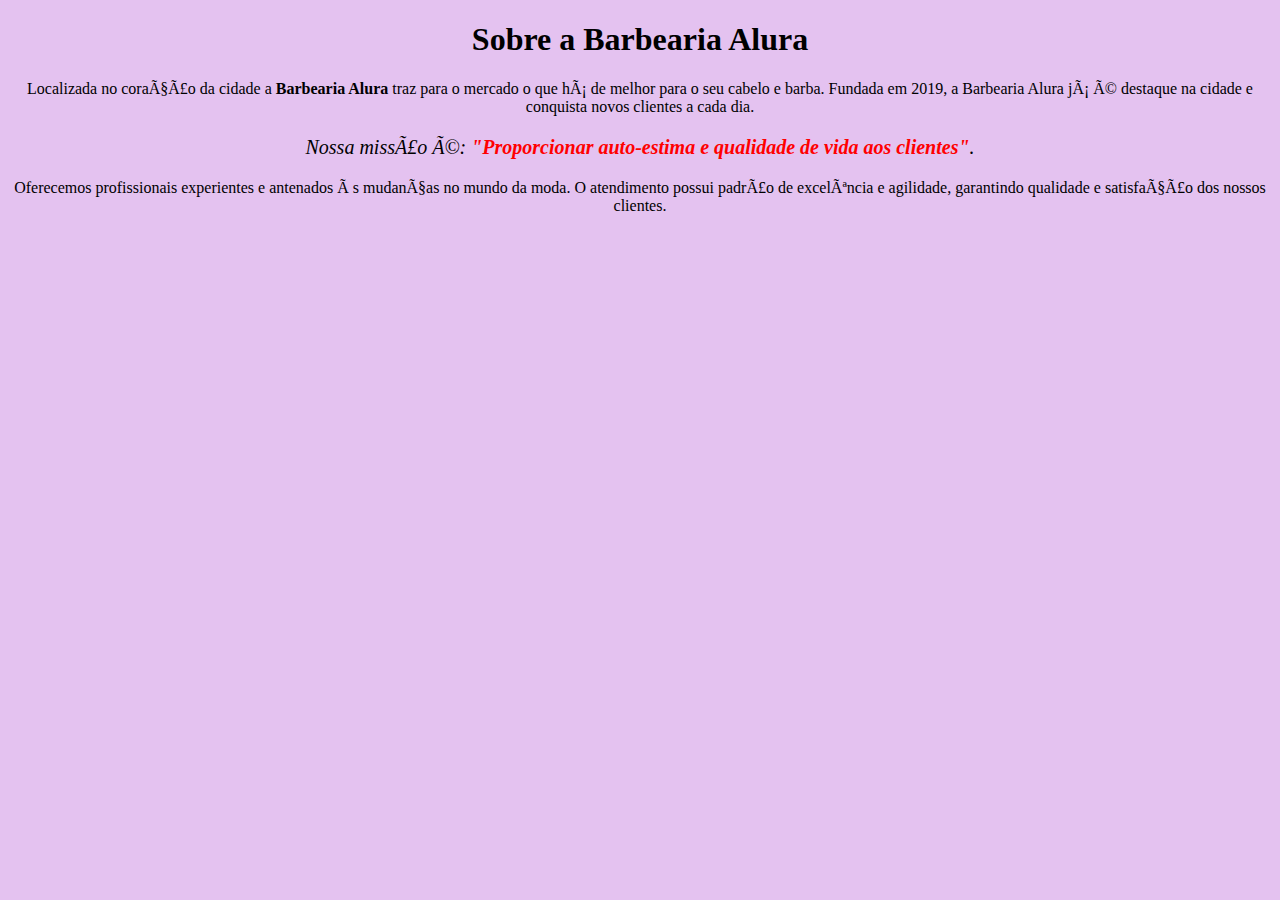
==== index.html @ 52e57f07 "Inicial Commit" ====
<!DOCTYPE html>
<html lang="pt-br">

    <head>
        <meta charset=”UTF8”>
        <title>Barbearia Alura</title>
        <link rel="stylesheet" href="style.css">
    </head>
    
    <body>
        <h1>Sobre a Barbearia Alura</h1>

        <p>Localizada no coração da cidade a <strong>Barbearia Alura</strong> traz para o mercado o que há de melhor para o seu cabelo e barba. Fundada em 2019, a Barbearia Alura já é destaque na cidade e conquista novos clientes a cada dia.</p>
    
        <p id="missao" ><em>Nossa missão é: <strong>"Proporcionar auto-estima e qualidade de vida aos clientes"</strong>.</em></p>
    
        <p>Oferecemos profissionais experientes e antenados às mudanças no mundo da moda. O atendimento possui padrão de excelência e agilidade, garantindo qualidade e satisfação dos nossos clientes.</p>

    </body>

    
</html>
---- style.css ----
body {
        background: #E4C2F0
}
#banner {
        width: 100%;
        height: 300px;
}
h1 {
    text-align: center
}
p   {
        text-align: center;
}
em strong {
        color: red;
}
.itens {
        font-style: italic
}
#missao {
    font-size: 20px
}
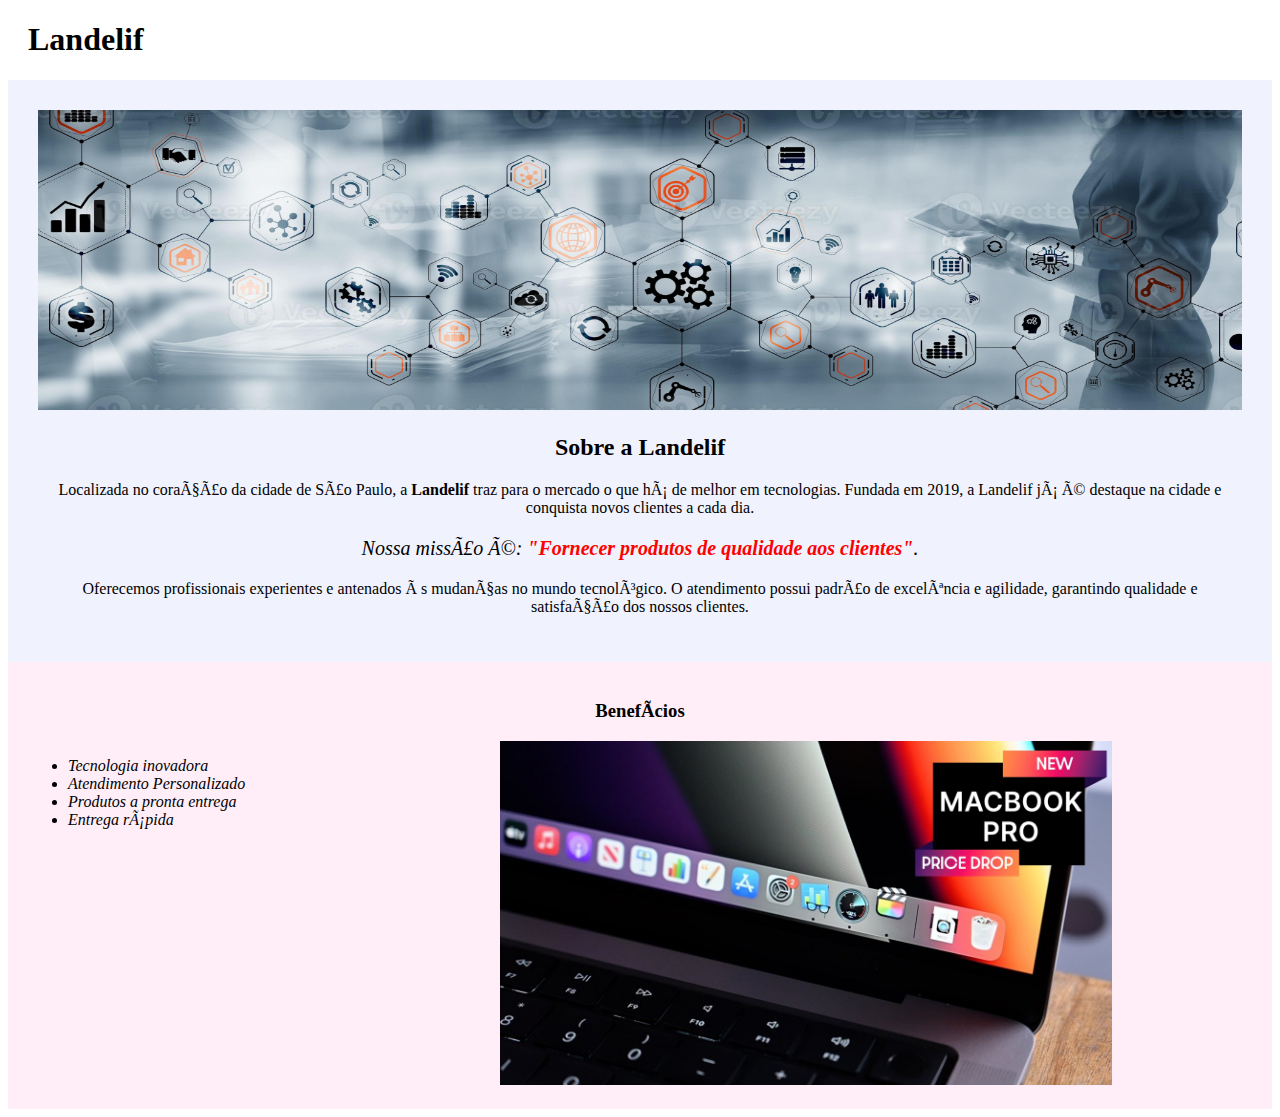
==== commit 31661197: "Corpo da Página Produtos" ====
--- a/index.html
+++ b/index.html
@@ -3,18 +3,39 @@
 
     <head>
         <meta charset=”UTF8”>
-        <title>Barbearia Alura</title>
+        <title>Landelif</title>
         <link rel="stylesheet" href="style.css">
     </head>
     
     <body>
-        <h1>Sobre a Barbearia Alura</h1>
+        <header>
+            <h1 class="tituloprincipal"; class="tituloprincipal">Landelif</h1>
 
-        <p>Localizada no coração da cidade a <strong>Barbearia Alura</strong> traz para o mercado o que há de melhor para o seu cabelo e barba. Fundada em 2019, a Barbearia Alura já é destaque na cidade e conquista novos clientes a cada dia.</p>
-    
-        <p id="missao" ><em>Nossa missão é: <strong>"Proporcionar auto-estima e qualidade de vida aos clientes"</strong>.</em></p>
-    
-        <p>Oferecemos profissionais experientes e antenados às mudanças no mundo da moda. O atendimento possui padrão de excelência e agilidade, garantindo qualidade e satisfação dos nossos clientes.</p>
+        </header>
+        <div class="principal">
+            <img id="banner" src="img/tecno.jpg">
+
+            <h2 class="titulocentralizado">Sobre a Landelif</h2>
+
+            <p>Localizada no coração da cidade de São Paulo, a <strong>Landelif</strong> traz para o mercado o que há de melhor em tecnologias. Fundada em 2019, a Landelif já é destaque na cidade e conquista novos clientes a cada dia.</p>
+        
+            <p id="missao" ><em>Nossa missão é: <strong>"Fornecer produtos de qualidade aos clientes"</strong>.</em></p>
+        
+            <p>Oferecemos profissionais experientes e antenados às mudanças no mundo tecnológico. O atendimento possui padrão de excelência e agilidade, garantindo qualidade e satisfação dos nossos clientes.</p>
+        </div>    
+
+        <div class="beneficios">
+            <h3 class="titulocentralizado">Benefícios</h3>
+
+            <ul>
+                <li class="itens">Tecnologia inovadora</li>
+                <li class="itens">Atendimento Personalizado</li>
+                <li class="itens">Produtos a pronta entrega</li>
+                <li class="itens">Entrega rápida</li>
+            </ul>
+            <img src="img/mc.jpg" class="imagembeneficios">
+        </div>
+
 
     </body>
 
--- a/style.css
+++ b/style.css
@@ -1,11 +1,18 @@
-body {
-        background: #E4C2F0
-}
+
+
+
 #banner {
         width: 100%;
         height: 300px;
 }
-h1 {
+.principal {
+        background: #F0F2FE;
+        padding: 30px;
+}
+.tituloprincipal {
+        padding-left: 20px;
+}
+.titulocentralizado {
     text-align: center
 }
 p   {
@@ -14,9 +21,24 @@
 em strong {
         color: red;
 }
+.beneficios {
+        background: #FFEEF8;
+        padding: 20px;
+
+}
 .itens {
         font-style: italic
 }
 #missao {
     font-size: 20px
+}
+
+ul {
+        display: inline-block;
+        vertical-align: top;
+        width: 20%;
+        margin-right: 15%;
+}
+.imagembeneficios {
+        width: 50%;
 }